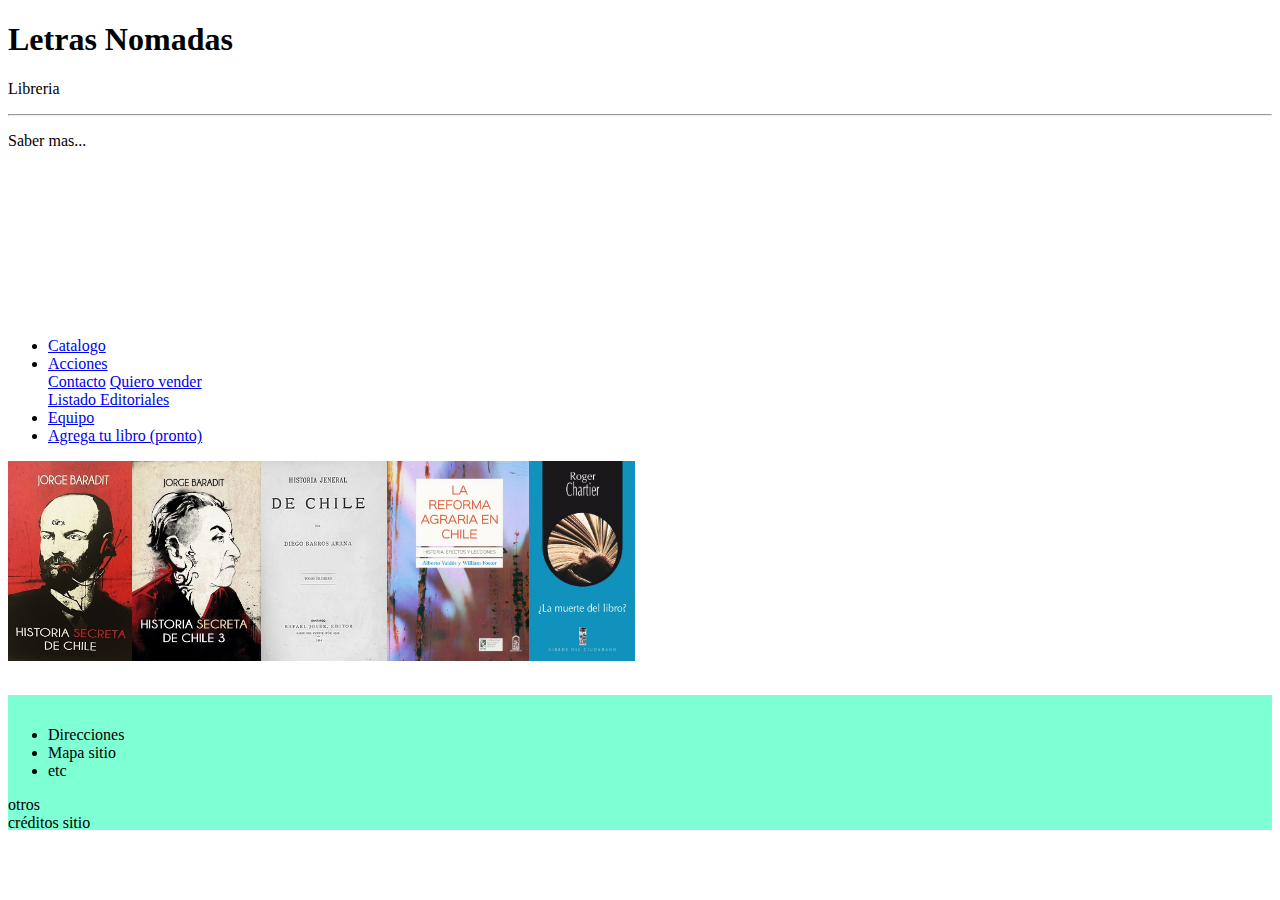
==== catalogo.html @ a10ae132 "Catalogo" ====
<!DOCTYPE html>
<html lang="en">

    <head>
        <meta charset="UTF-8">
        <meta name="viewport" content="width=device-width, initial-scale=1.0">
        <meta http-equiv="X-UA-Compatible" content="ie=edge">
        <title>Document</title>
        <link rel="stylesheet" href="https://maxcdn.bootstrapcdn.com/bootstrap/4.0.0-beta.3/css/bootstrap.min.css" integrity="sha384-Zug+QiDoJOrZ5t4lssLdxGhVrurbmBWopoEl+M6BdEfwnCJZtKxi1KgxUyJq13dy"
              crossorigin="anonymous">
        <link rel="stylesheet" href="css/catalogo-styles.css">
        <link rel="stylesheet" href="css/styles.css">
    </head>

    <body>
        
        <!-- ######################### -->

        <!--     JUMBOTRON    -->

        <!-- ######################### -->

        <div class="jumbotron">
            <h1 class="display-3">Letras Nomadas</h1>
            <p class="lead">Libreria</p>
            <hr class="my-2">
            <p>Saber mas...</p>
        </div>
        
        
        <!-- ######################### -->

        <!--     BARRA NAVEGACIÓN     -->

        <!-- ######################### -->

        <!-- Nav tabs -->
        <ul class="nav nav-tabs|pills" id="navId">
            <li class="nav-item">
                <a href="catalogo.html" class="nav-link active">Catalogo</a>
            </li>
            <li class="nav-item dropdown">
                <a class="nav-link dropdown-toggle" data-toggle="dropdown" href="#" role="button" aria-haspopup="true" aria-expanded="false">Acciones</a>
                <div class="dropdown-menu">
                    <a class="dropdown-item" href="#tab2Id">Contacto</a>
                    <a class="dropdown-item" href="#tab3Id">Quiero vender</a>
                    <div class="dropdown-divider"></div>
                    <a class="dropdown-item" href="#tab4Id">Listado Editoriales</a>
                </div>
            </li>
            <li class="nav-item">
                <a href="#tab5Id" class="nav-link">Equipo</a>
            </li>
            <li class="nav-item">
                <a href="#" class="nav-link disabled">Agrega tu libro (pronto)</a>
            </li>
        </ul>


        <!-- ######################### -->

        <!--     Todos Los Libros    -->

        <!-- ######################### -->
        
        <div class="container">
            <div class="row todos-los-libros">
                
            </div>
        </div>
        
        
        
        
        

        <!-- ######################### -->

        <!--     FOOTER                -->

        <!-- ######################### -->


        <div class="footer">
            <div class="container-fluid">
                <div class="row">
                    <div class="col-sm-4">
                        <ul>
                            <li>Direcciones</li>
                            <li>Mapa sitio</li>
                            <li>etc</li>
                        </ul>
                    </div>
                    <div class="col-sm-4">
                        otros
                    </div>
                    <div class="col-sm-4">
                        créditos sitio
                    </div>
                </div>
            </div>
        </div>


        <!-- JS BOOTSTRAP -->
        <script src="js/appCatalogo.js"></script>

        <script>
            $('#navId a').click(e => {
                e.preventDefault();
                $(this).tab('show');
            });
        </script>

        <script src="https://code.jquery.com/jquery-3.2.1.slim.min.js" integrity="sha384-KJ3o2DKtIkvYIK3UENzmM7KCkRr/rE9/Qpg6aAZGJwFDMVNA/GpGFF93hXpG5KkN"
                crossorigin="anonymous"></script>
        <script src="https://cdnjs.cloudflare.com/ajax/libs/popper.js/1.12.9/umd/popper.min.js" integrity="sha384-ApNbgh9B+Y1QKtv3Rn7W3mgPxhU9K/ScQsAP7hUibX39j7fakFPskvXusvfa0b4Q"
                crossorigin="anonymous"></script>
        <script src="https://maxcdn.bootstrapcdn.com/bootstrap/4.0.0-beta.3/js/bootstrap.min.js" integrity="sha384-a5N7Y/aK3qNeh15eJKGWxsqtnX/wWdSZSKp+81YjTmS15nvnvxKHuzaWwXHDli+4"
                crossorigin="anonymous"></script>
    </body>

</html>
---- css/catalogo-styles.css ----
img {
    height: 200px;
    
}
---- css/styles.css ----
.jumbotron {
    margin-bottom: 0px;
    height: 300px;
}

.jumbotron ul {
    margin-top: -50px;
}

.footer {
    height: 120px;
    background-color: aquamarine;
    margin-top: 30px;
    padding-top: 15px;
}


.medidas-img {
    height: 330px;
    width: 100%;
}
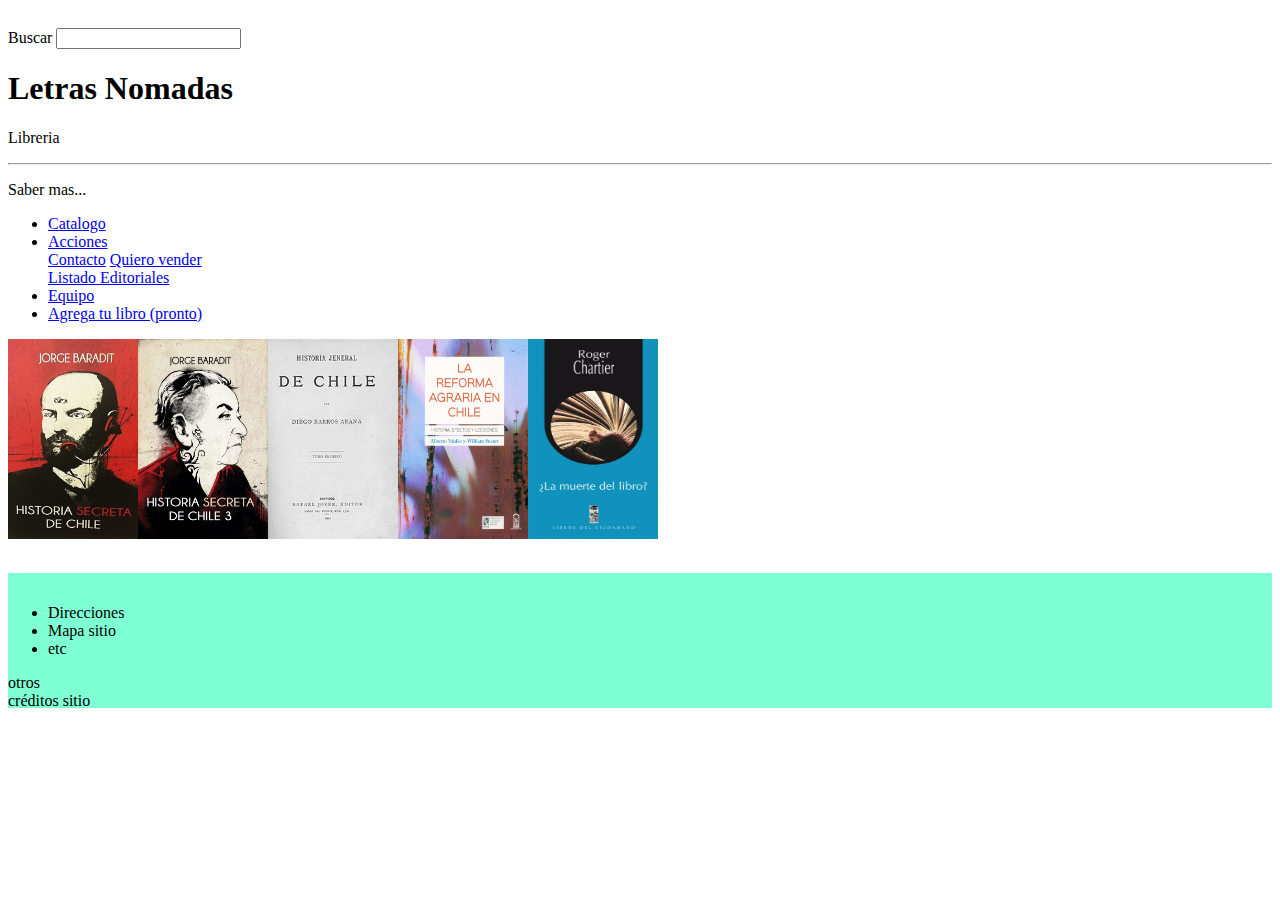
==== commit 5e254a1b: "Catalogo" ====
--- a/catalogo.html
+++ b/catalogo.html
@@ -21,6 +21,8 @@
         <!-- ######################### -->
 
         <div class="jumbotron">
+            <label for="caja__buscar">Buscar </label>
+            <input type="text" class="form-control" id="caja__buscar">
             <h1 class="display-3">Letras Nomadas</h1>
             <p class="lead">Libreria</p>
             <hr class="my-2">
--- a/css/catalogo-styles.css
+++ b/css/catalogo-styles.css
@@ -1,4 +1,4 @@
 img {
     height: 200px;
-    
+    width: 130px;
 }--- a/css/styles.css
+++ b/css/styles.css
@@ -1,10 +1,6 @@
 .jumbotron {
-    margin-bottom: 0px;
-    height: 300px;
-}
-
-.jumbotron ul {
-    margin-top: -50px;
+    margin-bottom: 5px;
+    padding-top: 20px;
 }
 
 .footer {
